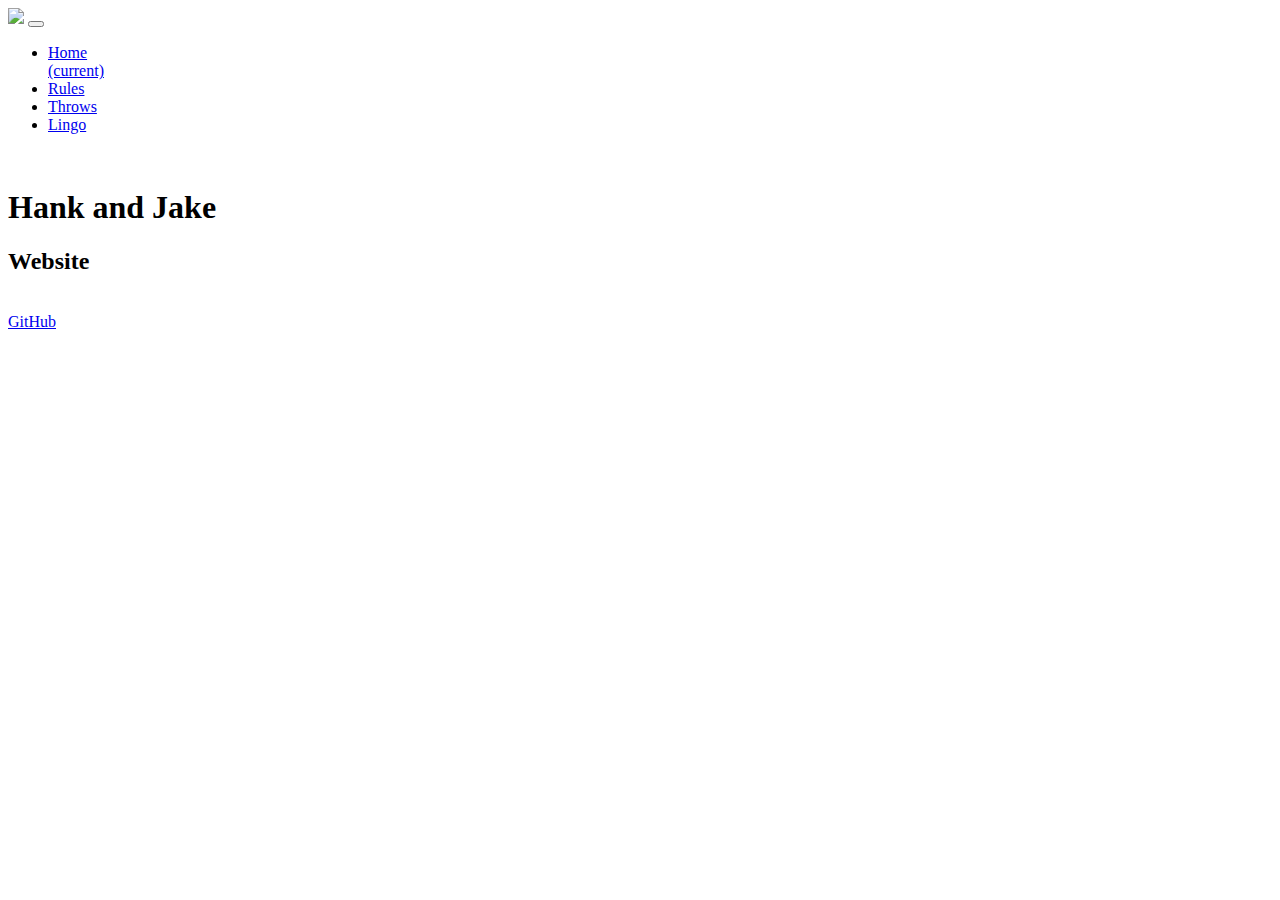
==== index.html @ 80ba26c3 "Added a file" ====
<!DOCTYPE html>
<html>

<head>
  <link rel="stylesheet" href="https://stackpath.bootstrapcdn.com/bootstrap/4.1.3/css/bootstrap.min.css" integrity="sha384-MCw98/SFnGE8fJT3GXwEOngsV7Zt27NXFoaoApmYm81iuXoPkFOJwJ8ERdknLPMO" crossorigin="anonymous">
  <link rel="stylesheet" href="css/styles.css" />
  <title>Home Page</title>
</head>


<body>
  <nav class="navbar navbar-expand-lg navbar-dark bg-dark">
    <img src="images/SwittPicsLogo.png">
    <button class="navbar-toggler" type="button" data-toggle="collapse" data-target="#navbarNav" aria-controls="navbarNav" aria-expanded="false" aria-label="Toggle navigation">
    <span class="navbar-toggler-icon"></span>
  </button>
    <div class="collapse navbar-collapse" id="navbarNav">
      <ul class="navbar-nav">
        <li class="nav-item active">
          <a class="nav-link" href="#">
            <div class="menu">Home</div> <span class="sr-only">(current)</span></a>
        </li>
        <li class="nav-item">
          <a class="nav-link" href="pages/portfolio.html">
            <div class="menu">Rules</div>
          </a>
        </li>
        <li class="nav-item">
          <a class="nav-link" href="pages/reviews.html">
            <div class="menu">Throws</div>
          </a>
        </li>
        <li class="nav-item">
          <a class="nav-link" href="lingo.html">
            <div class="menu">Lingo</div>
          </a>
        </li>
      </ul>
    </div>
  </nav>
  <div class="header">
    <br>
    <h1>Hank and Jake</h1>
    <h2>Website</h2>
    <br>
  </div>
  
  



  <div class="footer">
    <a class="a" href="https://github.com/anonemuss/CS260CP1">GitHub</a>
  </div>

  <script src="https://code.jquery.com/jquery-3.3.1.slim.min.js" integrity="sha384-q8i/X+965DzO0rT7abK41JStQIAqVgRVzpbzo5smXKp4YfRvH+8abtTE1Pi6jizo" crossorigin="anonymous"></script>
  <script src="https://cdnjs.cloudflare.com/ajax/libs/popper.js/1.14.3/umd/popper.min.js" integrity="sha384-ZMP7rVo3mIykV+2+9J3UJ46jBk0WLaUAdn689aCwoqbBJiSnjAK/l8WvCWPIPm49" crossorigin="anonymous"></script>
  <script src="https://stackpath.bootstrapcdn.com/bootstrap/4.1.3/js/bootstrap.min.js" integrity="sha384-ChfqqxuZUCnJSK3+MXmPNIyE6ZbWh2IMqE241rYiqJxyMiZ6OW/JmZQ5stwEULTy" crossorigin="anonymous"></script>
</body>


</html>
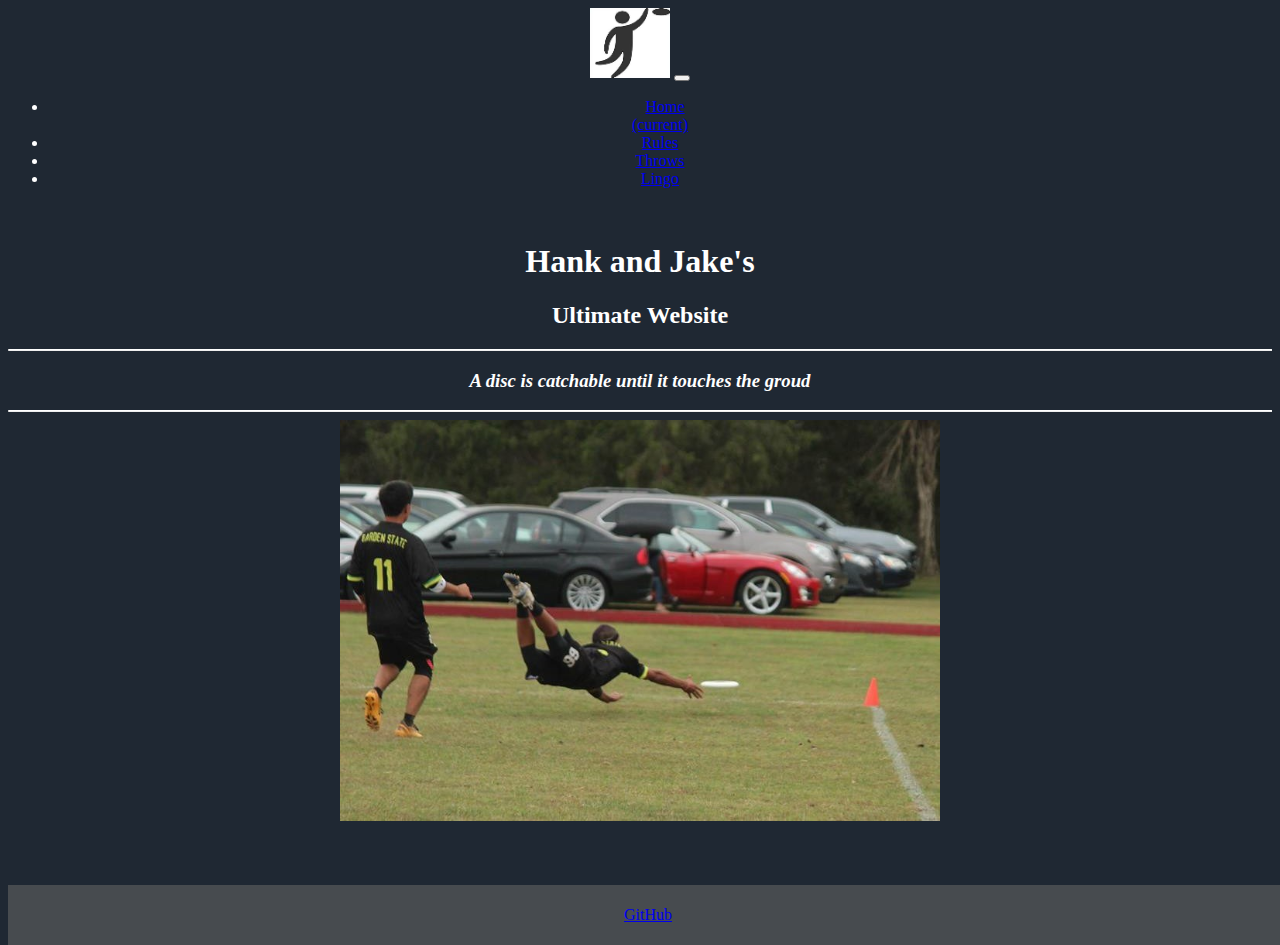
==== commit 2bad927e: "updated home and lingo" ====
--- a/index.html
+++ b/index.html
@@ -10,7 +10,7 @@
 
 <body>
   <nav class="navbar navbar-expand-lg navbar-dark bg-dark">
-    <img src="images/SwittPicsLogo.png">
+    <img src="images/disclogo.jpg">
     <button class="navbar-toggler" type="button" data-toggle="collapse" data-target="#navbarNav" aria-controls="navbarNav" aria-expanded="false" aria-label="Toggle navigation">
     <span class="navbar-toggler-icon"></span>
   </button>
@@ -18,15 +18,15 @@
       <ul class="navbar-nav">
         <li class="nav-item active">
           <a class="nav-link" href="#">
-            <div class="menu">Home</div> <span class="sr-only">(current)</span></a>
+            <div style="padding-left: 10px" class="menu">Home</div> <span class="sr-only">(current)</span></a>
         </li>
         <li class="nav-item">
-          <a class="nav-link" href="pages/portfolio.html">
+          <a class="nav-link" href="rules.html">
             <div class="menu">Rules</div>
           </a>
         </li>
         <li class="nav-item">
-          <a class="nav-link" href="pages/reviews.html">
+          <a class="nav-link" href="throws.html">
             <div class="menu">Throws</div>
           </a>
         </li>
@@ -38,14 +38,20 @@
       </ul>
     </div>
   </nav>
+
   <div class="header">
     <br>
-    <h1>Hank and Jake</h1>
-    <h2>Website</h2>
-    <br>
+    <h1>Hank and Jake's</h1>
+    <h2>Ultimate Website</h2>
   </div>
-  
-  
+  <hr>
+  <h3 style="font-style: italic"> A disc is catchable until it touches the groud</h3>
+  <hr>
+  <img src="images/bid.jpg">
+  <br>
+
+
+
 
 
 
@@ -59,4 +65,4 @@
 </body>
 
 
-</html>+</html>
--- a/css/styles.css
+++ b/css/styles.css
@@ -0,0 +1,51 @@
+/* Menu */
+body {
+  background-color: #1f2833 !important;
+  color: white;
+  margin-bottom: 120px;
+  text-align: center;
+}
+
+small{
+    font-size: small;
+}
+
+/* img {
+** Sometimes we might not want 100% for all the images **
+
+  width: 100%;
+  height:100%;
+} */
+
+hr{
+  border-top: 1px double white;
+}
+
+.card{
+  background-color: #1f2833 !important;
+  font-style: italic;
+}
+
+.footer {
+  position: absolute;
+  bottom: 0;
+  width: 100%;
+  height: 60px; /* Set the fixed height of the footer here */
+  line-height: 60px; /* Vertically center the text there */
+  background-color: #474b4f;
+}
+
+.col-sm{
+    padding: 5px;
+    background-color: white;
+    
+    margin: 10px;
+}
+
+html{
+    position: relative;
+    min-height: 100%;
+}
+/*img{
+    width: 100%;
+}*/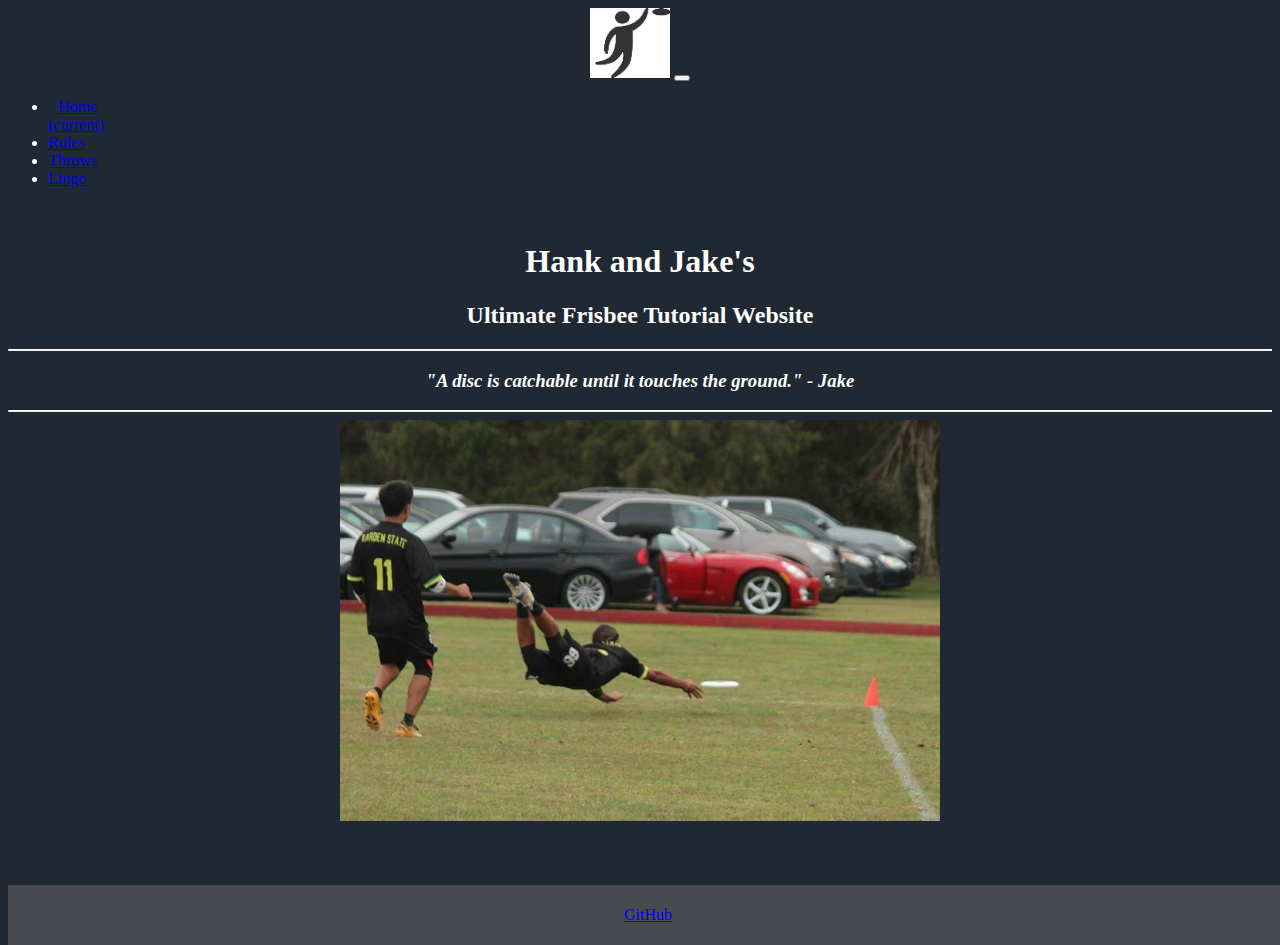
==== commit a9cc6baf: "Rules, Throws + minor tweaks" ====
--- a/index.html
+++ b/index.html
@@ -41,11 +41,11 @@
 
   <div class="header">
     <br>
-    <h1>Hank and Jake's</h1>
-    <h2>Ultimate Website</h2>
+    <h1><b>Hank and Jake's</b></h1>
+    <h2><b>Ultimate Frisbee Tutorial Website</b></h2>
   </div>
   <hr>
-  <h3 style="font-style: italic"> A disc is catchable until it touches the groud</h3>
+  <h3 style="font-style: italic"> "A disc is catchable until it touches the ground." - Jake</h3>
   <hr>
   <img src="images/bid.jpg">
   <br>
--- a/css/styles.css
+++ b/css/styles.css
@@ -37,8 +37,6 @@
 
 .col-sm{
     padding: 5px;
-    background-color: white;
-    
     margin: 10px;
 }
 
@@ -48,4 +46,12 @@
 }
 /*img{
     width: 100%;
-}*/+}*/
+
+ul{
+  text-align: left;
+}
+
+ol{
+  text-align: left;
+}